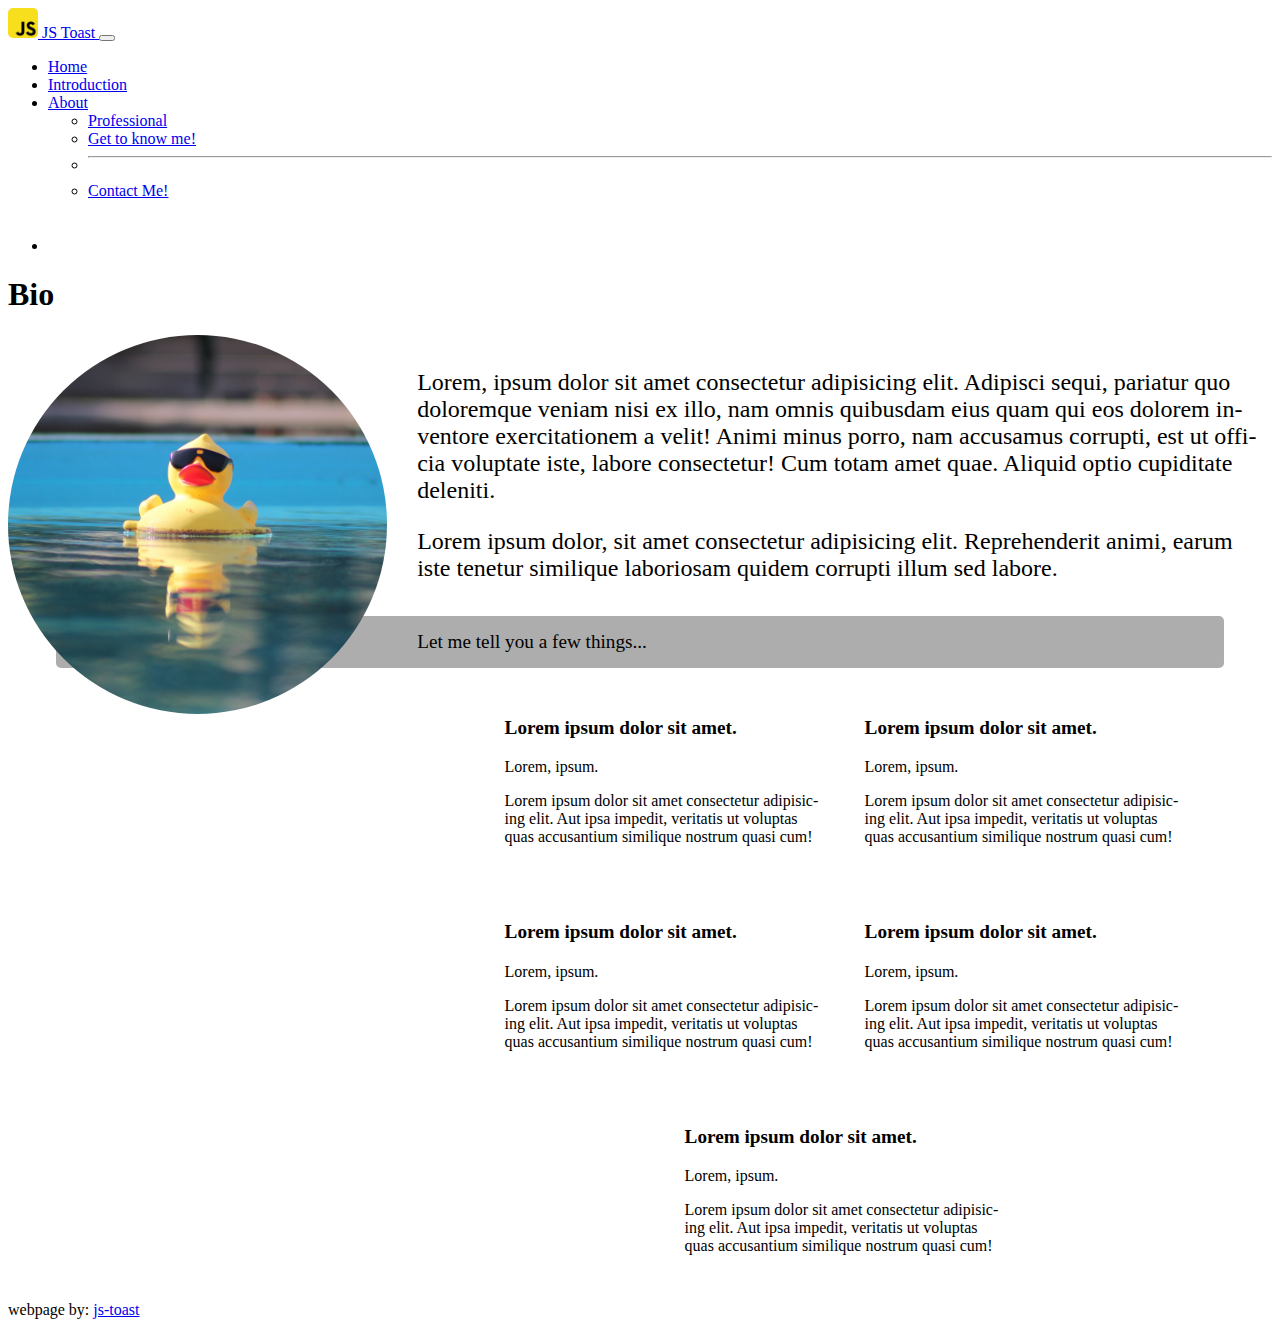
==== hobbies.html @ d21d130b "made hobbies page into get to know me and changed layout created protfolio page and made flexbox gri" ====
<!DOCTYPE html>
<html lang="en">
  <head>
    <meta charset="UTF-8" />
    <meta name="viewport" content="width=device-width, initial-scale=1.0" />
    <link
      href="https://cdn.jsdelivr.net/npm/bootstrap@5.2.3/dist/css/bootstrap.min.css"
      rel="stylesheet"
      integrity="sha384-rbsA2VBKQhggwzxH7pPCaAqO46MgnOM80zW1RWuH61DGLwZJEdK2Kadq2F9CUG65"
      crossorigin="anonymous"
    />
    <script
      src="https://cdn.jsdelivr.net/npm/bootstrap@5.2.3/dist/js/bootstrap.bundle.min.js"
      integrity="sha384-kenU1KFdBIe4zVF0s0G1M5b4hcpxyD9F7jL+jjXkk+Q2h455rYXK/7HAuoJl+0I4"
      crossorigin="anonymous"
    ></script>
    <link rel="stylesheet" href="hobbies.css" />
    <title>Introduction</title>
  </head>
  <body class="bg-dark text-bg-dark">
    <nav class="navbar navbar-expand-lg sticky-top navbar-dark bg-black p-3">
      <div class="container-fluid">
        <a href="index.html" class="navbar-brand">
          <img
            src="assets/js.png"
            alt="JavaScript icon"
            width="30"
            height="30"
            style="object-fit: scale-down; border-radius: 5px"
            class="d-inline-block align-text-top"
          />
          JS Toast
        </a>
        <button
          class="navbar-toggler"
          type="button"
          data-bs-toggle="collapse"
          data-bs-target="#navbarSupportedContent"
          aria-controls="navbarSupportedContent"
          aria-expanded="false"
          aria-label="Toggle navigation"
        >
          <span class="navbar-toggler-icon"></span>
        </button>
        <div class="collapse navbar-collapse" id="navbarSupportedContent">
          <ul class="navbar-nav me-auto mb-2 mb-lg-0">
            <li class="nav-item">
              <a class="nav-link active" aria-current="page" href="index.html"
                >Home</a
              >
            </li>
            <li class="nav-item">
              <a class="nav-link" href="intro.html">Introduction</a>
            </li>
            <li class="nav-item dropdown">
              <a
                class="nav-link dropdown-toggle"
                href="#"
                role="button"
                data-bs-toggle="dropdown"
                aria-expanded="false"
              >
                About
              </a>
              <ul class="dropdown-menu">
                <li><a class="dropdown-item" href="prof.html">Professional</a></li>
                <li><a class="dropdown-item" href="#">Get to know me!</a></li>
                <li>
                  <hr class="dropdown-divider" />
                </li>
                <li>
                  <a class="dropdown-item" href="#">Contact Me!</a>
                </li>
              </ul>
            </li>
          </ul>
          <ul class="nav justify-content-end">
            <li class="nav-item">
              <a href="https://github.com/bosari-a" target="_blank">
                <svg
                  width="35"
                  height="35"
                  viewBox="0 0 73 73"
                  version="1.1"
                  xmlns="http://www.w3.org/2000/svg"
                  xmlns:xlink="http://www.w3.org/1999/xlink"
                >
                  <title>team-collaboration/version-control/github</title>
                  <desc>Created with Sketch.</desc>
                  <defs></defs>
                  <g
                    id="team-collaboration/version-control/github"
                    stroke="none"
                    stroke-width="1"
                    fill="none"
                    fill-rule="evenodd"
                  >
                    <g
                      id="container"
                      transform="translate(2.000000, 2.000000)"
                      fill-rule="nonzero"
                    >
                      <rect
                        id="mask"
                        stroke=""
                        stroke-width="2"
                        fill=""
                        x="-1"
                        y="-1"
                        width="71"
                        height="71"
                        rx="14"
                      ></rect>
                      <path
                        d="M58.3067362,21.4281798 C55.895743,17.2972267 52.6253846,14.0267453 48.4948004,11.615998 C44.3636013,9.20512774 39.8535636,8 34.9614901,8 C30.0700314,8 25.5585181,9.20549662 21.4281798,11.615998 C17.2972267,14.0266224 14.0269912,17.2972267 11.615998,21.4281798 C9.20537366,25.5590099 8,30.0699084 8,34.9607523 C8,40.8357654 9.71405782,46.1187277 13.1430342,50.8109917 C16.5716416,55.5036246 21.0008949,58.7507436 26.4304251,60.5527176 C27.0624378,60.6700211 27.5302994,60.5875152 27.8345016,60.3072901 C28.1388268,60.0266961 28.290805,59.6752774 28.290805,59.2545094 C28.290805,59.1842994 28.2847799,58.5526556 28.2730988,57.3588401 C28.2610487,56.1650247 28.2553926,55.1235563 28.2553926,54.2349267 L27.4479164,54.3746089 C26.9330843,54.468919 26.2836113,54.5088809 25.4994975,54.4975686 C24.7157525,54.4866252 23.9021284,54.4044881 23.0597317,54.2517722 C22.2169661,54.1004088 21.4330982,53.749359 20.7075131,53.1993604 C19.982297,52.6493618 19.4674649,51.9294329 19.1631397,51.0406804 L18.8120898,50.2328353 C18.5780976,49.6950097 18.2097104,49.0975487 17.7064365,48.4426655 C17.2031625,47.7871675 16.6942324,47.3427912 16.1794003,47.108799 L15.9336039,46.9328437 C15.7698216,46.815909 15.6178435,46.6748743 15.4773006,46.511215 C15.3368806,46.3475556 15.2317501,46.1837734 15.1615401,46.0197452 C15.0912072,45.855594 15.1494901,45.7209532 15.3370036,45.6153308 C15.5245171,45.5097084 15.8633939,45.4584343 16.3551097,45.4584343 L17.0569635,45.5633189 C17.5250709,45.6571371 18.104088,45.9373622 18.7947525,46.4057156 C19.4850481,46.8737001 20.052507,47.4821045 20.4972521,48.230683 C21.0358155,49.1905062 21.6846737,49.9218703 22.4456711,50.4251443 C23.2060537,50.9284182 23.9727072,51.1796248 24.744894,51.1796248 C25.5170807,51.1796248 26.1840139,51.121096 26.7459396,51.0046532 C27.3072505,50.8875956 27.8338868,50.7116403 28.3256025,50.477771 C28.5362325,48.9090515 29.1097164,47.7039238 30.0455624,46.8615271 C28.7116959,46.721353 27.5124702,46.5102313 26.4472706,46.2295144 C25.3826858,45.9484285 24.2825656,45.4922482 23.1476478,44.8597436 C22.0121153,44.2280998 21.0701212,43.44374 20.3214198,42.5080169 C19.5725954,41.571802 18.9580429,40.3426971 18.4786232,38.821809 C17.9989575,37.300306 17.7590632,35.5451796 17.7590632,33.5559381 C17.7590632,30.7235621 18.6837199,28.3133066 20.5326645,26.3238191 C19.6665366,24.1944035 19.7483048,21.8072644 20.778215,19.1626478 C21.4569523,18.951772 22.4635002,19.1100211 23.7973667,19.6364115 C25.1314792,20.1630477 26.1082708,20.6141868 26.7287253,20.9882301 C27.3491798,21.3621504 27.8463057,21.6790175 28.2208409,21.9360032 C30.3978419,21.3277217 32.644438,21.0235195 34.9612442,21.0235195 C37.2780503,21.0235195 39.5251383,21.3277217 41.7022622,21.9360032 L43.0362517,21.0938524 C43.9484895,20.5319267 45.0257392,20.0169716 46.2654186,19.5488642 C47.5058357,19.0810026 48.4543466,18.9521409 49.1099676,19.1630167 C50.1627483,21.8077563 50.2565666,24.1947724 49.3901927,26.324188 C51.2390143,28.3136755 52.1640399,30.7245457 52.1640399,33.556307 C52.1640399,35.5455485 51.9232849,37.3062081 51.444357,38.8393922 C50.9648143,40.3728223 50.3449746,41.6006975 49.5845919,42.5256002 C48.8233486,43.4503799 47.8753296,44.2285916 46.7404118,44.8601125 C45.6052481,45.4921252 44.504759,45.9483056 43.4401742,46.2293914 C42.3750975,46.5104772 41.1758719,46.7217219 39.8420054,46.8621419 C41.0585683,47.9149226 41.6669728,49.5767225 41.6669728,51.846804 L41.6669728,59.2535257 C41.6669728,59.6742937 41.8132948,60.0255895 42.1061847,60.3063064 C42.3987058,60.5865315 42.8606653,60.6690374 43.492678,60.5516109 C48.922946,58.7498829 53.3521992,55.5026409 56.7806837,50.810008 C60.2087994,46.117744 61.923472,40.8347817 61.923472,34.9597686 C61.9222424,30.0695396 60.7162539,25.5590099 58.3067362,21.4281798 Z"
                        id="Shape"
                        fill="#fff"
                      ></path>
                    </g>
                  </g>
                </svg>
              </a>
            </li>
          </ul>
        </div>
      </div>
    </nav>

    <div class="container">
      <h1 class="display-3 text-info text-center">Bio</h1>
      <img class="bio-img" src="assets/cool_duck.jpg" alt="" />

      <div class="bio-txt">
        <p>
          Lorem, ipsum dolor sit amet consectetur adipisicing elit. Adipisci
          sequi, pariatur quo doloremque veniam nisi ex illo, nam omnis
          quibusdam eius quam qui eos dolorem inventore exercitationem a velit!
          Animi minus porro, nam accusamus corrupti, est ut officia voluptate
          iste, labore consectetur! Cum totam amet quae. Aliquid optio
          cupiditate deleniti.
        </p>
        <p>
          Lorem ipsum dolor, sit amet consectetur adipisicing elit.
          Reprehenderit animi, earum iste tenetur similique laboriosam quidem
          corrupti illum sed labore.
        </p>
      </div>
    </div>
    <div class="banner">
      Let me tell you a few things...
    </div>
    <div class="cstm-wrapper">
      <div class="border rounded-1 border-2 border-info">
        <p>Lorem ipsum dolor sit amet.</p>
        <p>Lorem, ipsum.</p>
        <p>Lorem ipsum dolor sit amet consectetur adipisicing elit. Aut ipsa impedit, veritatis ut voluptas quas accusantium similique nostrum quasi cum!</p>
      </div>
      <div class="border rounded-1 border-2 border-info">
        <p>Lorem ipsum dolor sit amet.</p>
        <p>Lorem, ipsum.</p>
        <p>Lorem ipsum dolor sit amet consectetur adipisicing elit. Aut ipsa impedit, veritatis ut voluptas quas accusantium similique nostrum quasi cum!</p>
      </div>
      <div class="border rounded-1 border-2 border-info">
        <p>Lorem ipsum dolor sit amet.</p>
        <p>Lorem, ipsum.</p>
        <p>Lorem ipsum dolor sit amet consectetur adipisicing elit. Aut ipsa impedit, veritatis ut voluptas quas accusantium similique nostrum quasi cum!</p>
      </div>
      <div class="border rounded-1 border-2 border-info">
        <p>Lorem ipsum dolor sit amet.</p>
        <p>Lorem, ipsum.</p>
        <p>Lorem ipsum dolor sit amet consectetur adipisicing elit. Aut ipsa impedit, veritatis ut voluptas quas accusantium similique nostrum quasi cum!</p>
      </div>
      <div class="border rounded-1 border-2 border-info">
        <p>Lorem ipsum dolor sit amet.</p>
        <p>Lorem, ipsum.</p>
        <p>Lorem ipsum dolor sit amet consectetur adipisicing elit. Aut ipsa impedit, veritatis ut voluptas quas accusantium similique nostrum quasi cum!</p>
      </div>
    </div>
    <footer class="mt-auto py-3 bg-black text-bg-dark text-center">
      webpage by:
      <a href="https://github.com/bosari-a">js-toast</a>
    </footer>
  </body>
</html>
---- hobbies.css ----
.bio-img {
  float: none;
  width: 50%;
  aspect-ratio: 1/1;
  object-fit: cover;
  border-radius: 50%;
  display: block;
  margin: 0 auto;
}
.bio-txt {
  font-size: large;
  word-wrap: break-word;
  line-break: auto;
  hyphens: auto;
}
.cstm-wrapper {
  display: flex !important;
  flex-direction: row;
  flex-wrap: wrap;
  gap: 20px;
  justify-content: center;
  padding: 20px 0;
}
.cstm-wrapper div {
  width: 90%;
  overflow-wrap: break-word;
  hyphens: auto;
  padding: 10px;
  cursor: pointer;
  /* 0dcaf0 */
  position: relative;
}

.cstm-wrapper div::before {
  position: absolute;
  content: "";
  top: 0;
  right: 0;
  bottom: 0;
  left: 0;
  background-image: linear-gradient(
    -45deg,
    #212529,
    rgb(13, 202, 240, 0.2),
    #212529
  );
  z-index: -1;
  transition: opacity 400ms linear;
  opacity: 0;
}

.cstm-wrapper div:hover::before {
  opacity: 1;
}
.banner {
  background-color: rgb(51, 51, 51, 0.4);
  padding: 15px;
  border-radius: 5px;
  width: 90%;
  margin: 0 auto;
  font-size: larger;
}
.cstm-wrapper div > p:nth-child(1) {
  font-weight: 700;
  font-size: larger;
}
@media only screen and (min-width: 767px) {
  .bio-img {
    width: 30%;
    aspect-ratio: 1/1;
    object-fit: cover;
    border-radius: 50%;
    float: left;
    margin-right: 30px;
  }
  .bio-txt {
    padding: 10px;
    font-size: x-large;
  }
  .cstm-wrapper div {
    width: 33.333%;
    min-width: 320px;
  }
}
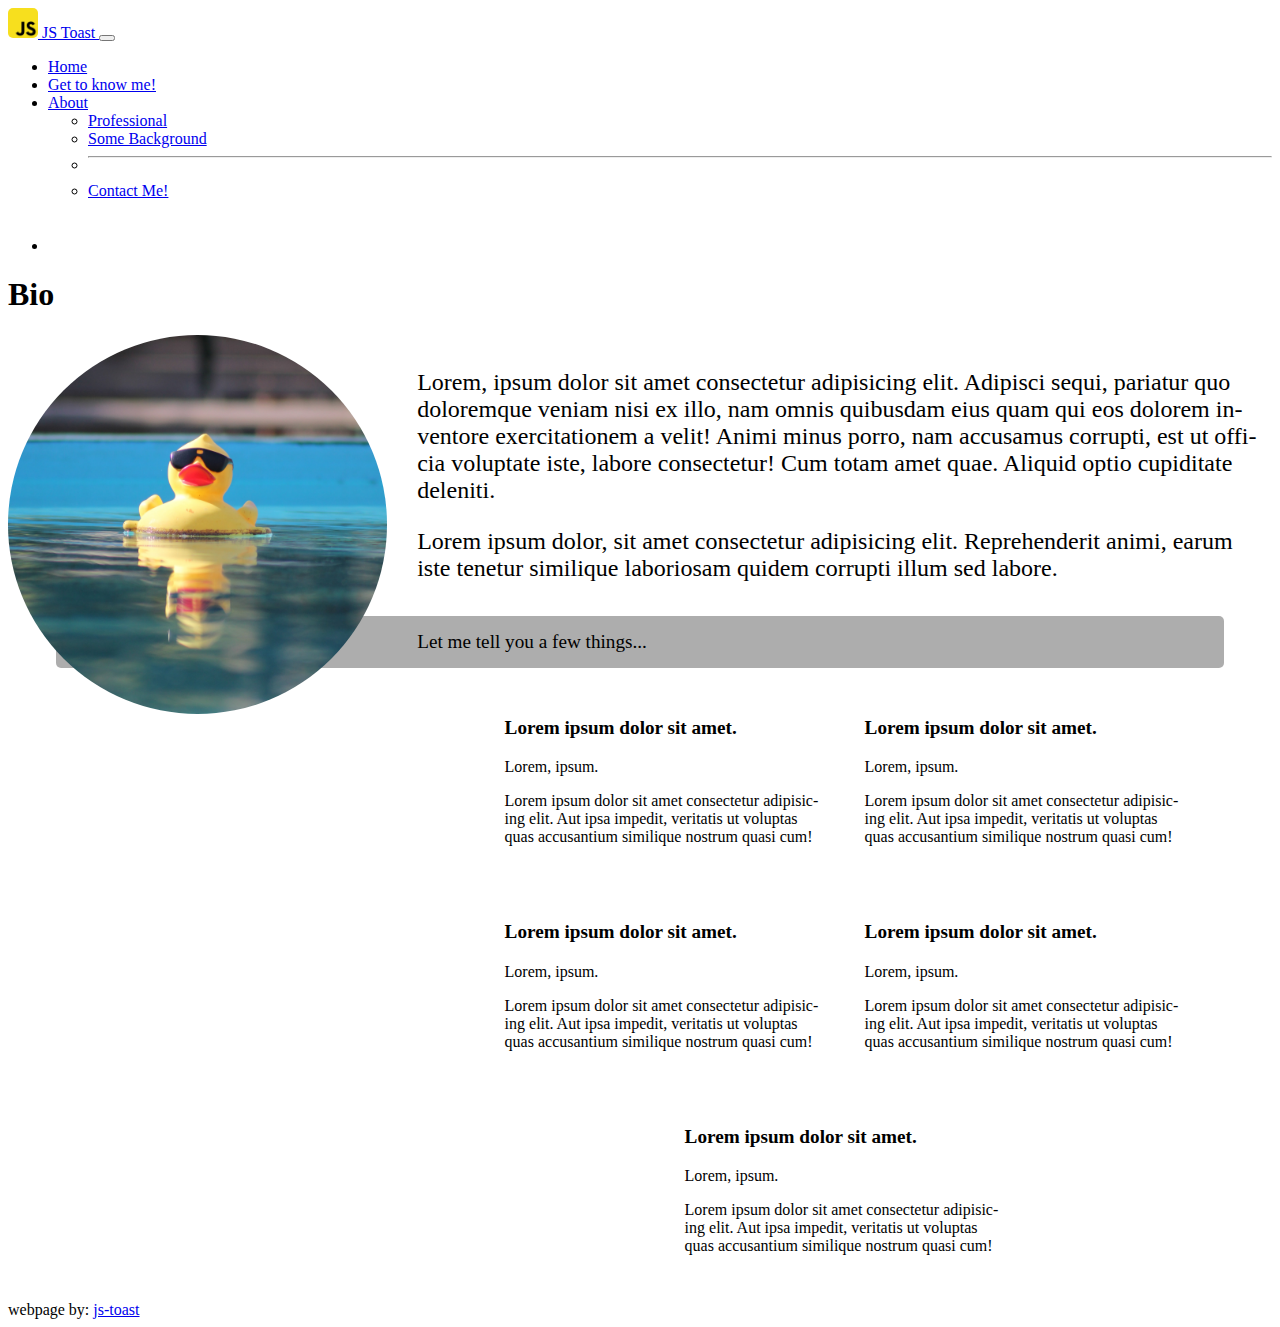
==== commit cd110171: "changed navbar link order for all pages" ====
--- a/hobbies.html
+++ b/hobbies.html
@@ -20,7 +20,7 @@
   <body class="bg-dark text-bg-dark">
     <nav class="navbar navbar-expand-lg sticky-top navbar-dark bg-black p-3">
       <div class="container-fluid">
-        <a href="index.html" class="navbar-brand">
+        <a href="#" class="navbar-brand">
           <img
             src="assets/js.png"
             alt="JavaScript icon"
@@ -50,7 +50,7 @@
               >
             </li>
             <li class="nav-item">
-              <a class="nav-link" href="intro.html">Introduction</a>
+              <a class="nav-link" href="hobbies.html">Get to know me!</a>
             </li>
             <li class="nav-item dropdown">
               <a
@@ -64,7 +64,7 @@
               </a>
               <ul class="dropdown-menu">
                 <li><a class="dropdown-item" href="prof.html">Professional</a></li>
-                <li><a class="dropdown-item" href="#">Get to know me!</a></li>
+                <li><a class="dropdown-item" href="intro.html">Some Background</a></li>
                 <li>
                   <hr class="dropdown-divider" />
                 </li>
